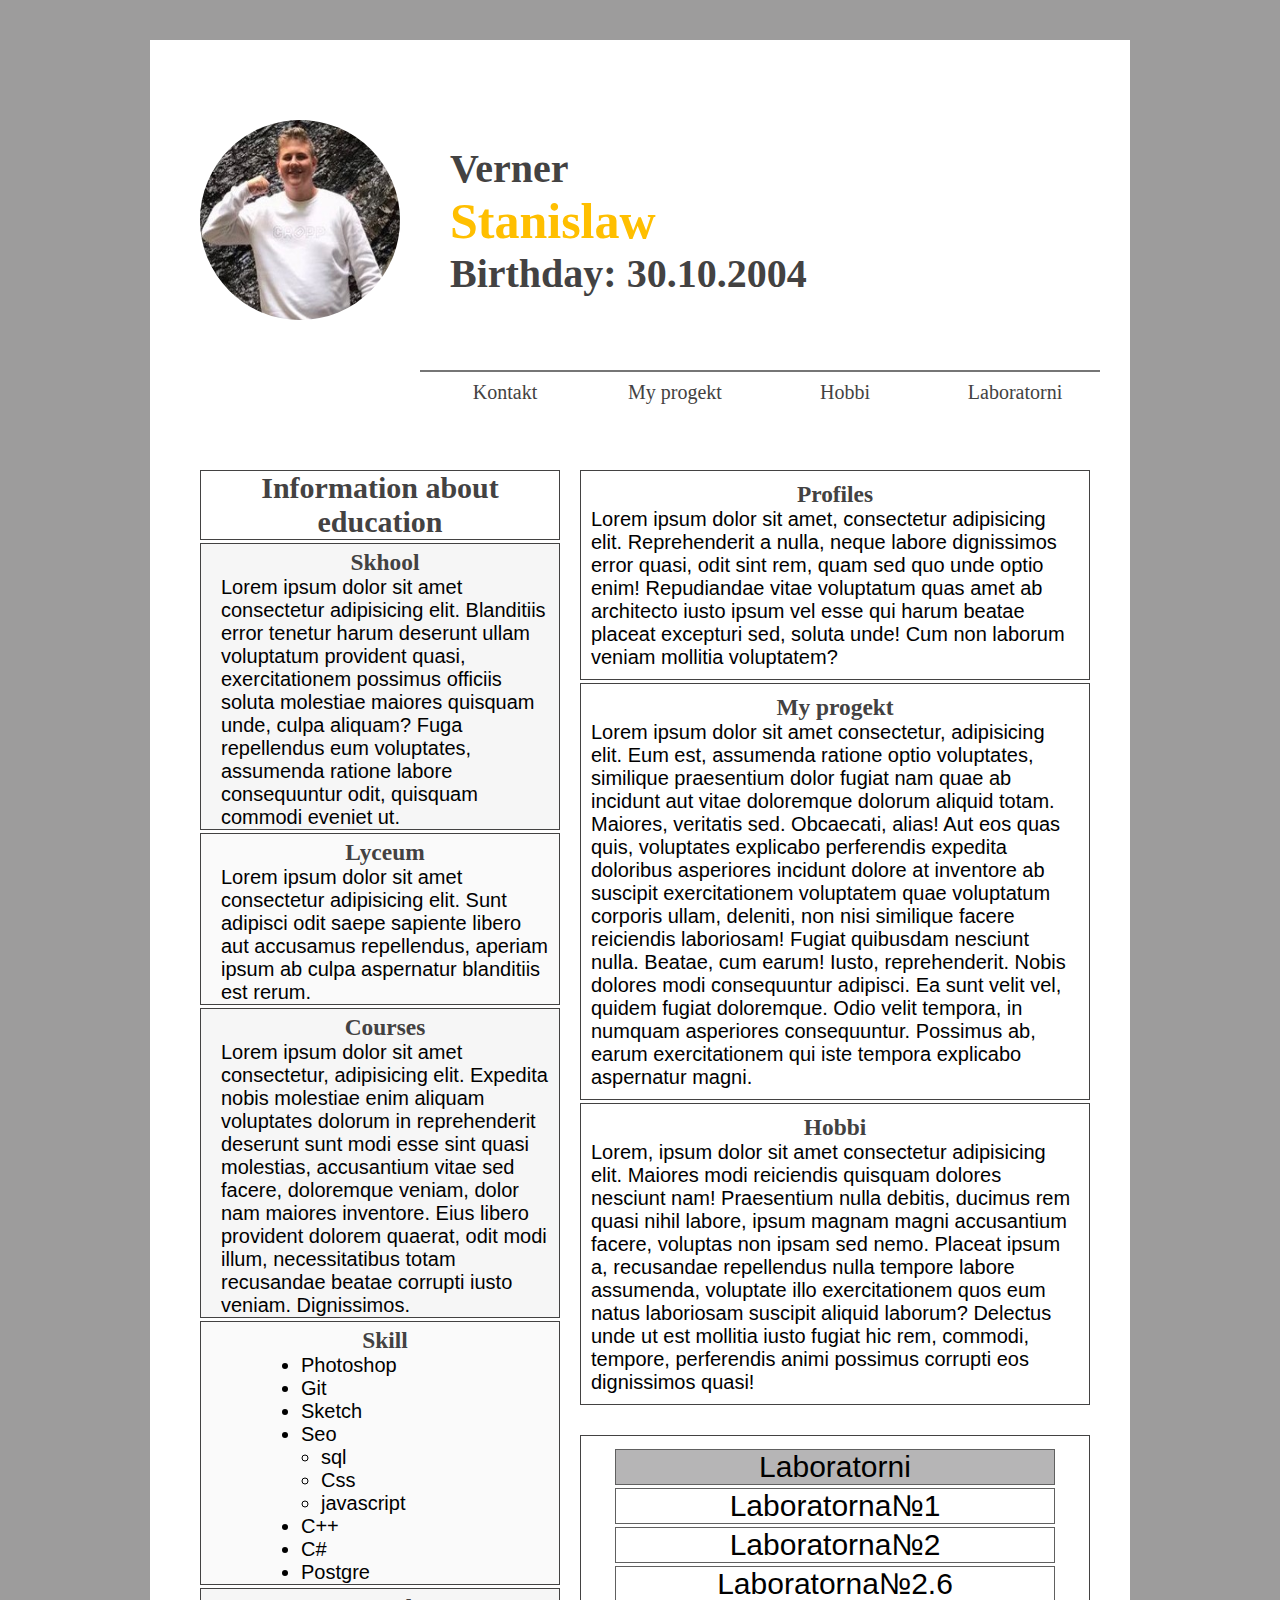
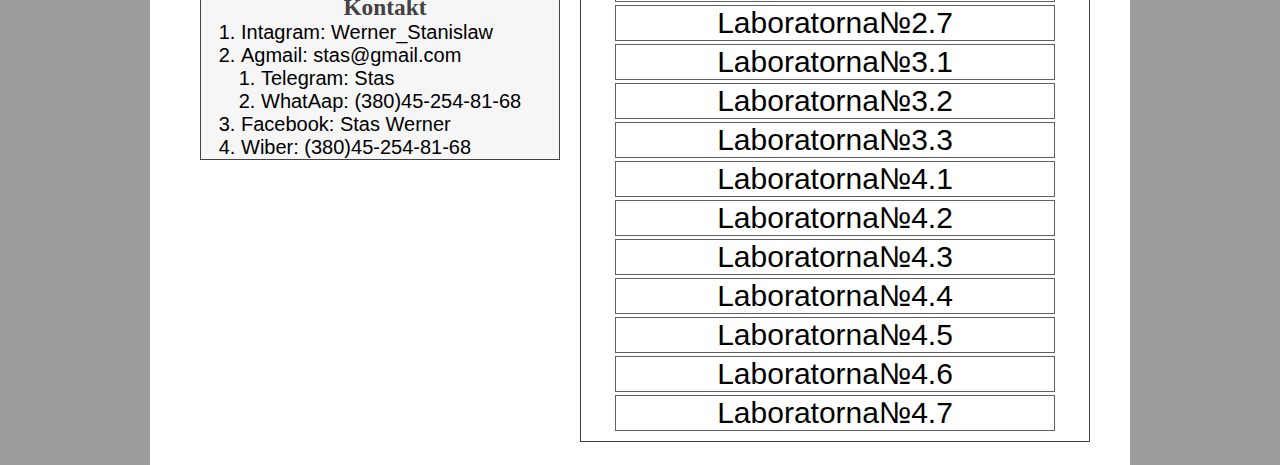
==== index.html @ 9cb5ce83 "Add files via upload" ====
<!DOCTYPE html>
<html lang="en">

<head>
   <meta charset="UTF-8">
   <meta http-equiv="X-UA-Compatible" content="IE=edge">
   <meta name="viewport" content="width=device-width, initial-scale=1.0">
   <link rel="stylesheet" href="css/style.css">
   <title>Verner Stanislav</title>
</head>

<body>
   <div class="container">
      <div class="opus">
         <div class="foto">
            <img src="img/стас.jpg" alt="#">
         </div>
         <div class="name_surname">
            <h1>
               <p class="name">Verner</p>
               <p class="surname">Stanislaw</p>
               <p class="yer">Birthday: 30.10.2004</p>
            </h1>
         </div>
      </div>
      <nav>
         <ul class="menu_goruz">
            <li><a href="#Kontakt">Kontakt</a></li>
            <li><a href="#My_progekt">My progekt</a></li>
            <li><a href="#Hobbi">Hobbi</a></li>
            <li><a href="#Laboratorni">Laboratorni</a></li>
         </ul>
      </nav>

      <div class="blokk">
         <div class="left">
            <h2>Information about education</h2>
            <div class="gray">
               <h3>Skhool</h3>
               <p>
                  Lorem ipsum dolor sit amet consectetur adipisicing elit. Blanditiis error tenetur harum deserunt ullam
                  voluptatum provident quasi, exercitationem possimus officiis soluta molestiae maiores quisquam unde,
                  culpa aliquam? Fuga repellendus eum voluptates, assumenda ratione labore consequuntur odit, quisquam
                  commodi eveniet ut.
               </p>
            </div>
            <div class="white">
               <h3>Lyceum</h3>
               <p>Lorem ipsum dolor sit amet consectetur adipisicing elit. Sunt adipisci odit saepe sapiente libero aut
                  accusamus repellendus, aperiam ipsum ab culpa aspernatur blanditiis est rerum.</p>
            </div>
            <div class="gray">
               <h3>Courses</h3>
               <p>Lorem ipsum dolor sit amet consectetur, adipisicing elit. Expedita nobis molestiae enim aliquam
                  voluptates dolorum in reprehenderit deserunt sunt modi esse sint quasi molestias, accusantium vitae
                  sed facere, doloremque veniam, dolor nam maiores inventore. Eius libero provident dolorem quaerat,
                  odit modi illum, necessitatibus totam recusandae beatae corrupti iusto veniam. Dignissimos.</p>
            </div>
            <div class="white">
               <h3>Skill</h3>
               <ul class="position">
                  <li>Photoshop</li>
                  <li>Git</li>
                  <li>Sketch</li>
                  <li>Seo</li>
                  <ul class="position_ul">
                     <li>sql</li>
                     <li>Css</li>
                     <li>javascript</li>
                  </ul>
                  <li>C++</li>
                  <li>C#</li>
                  <li>Postgre</li>
               </ul>
            </div>

            <div class="gray">
               <h3 id="Kontakt">Kontakt</h3>
               <ol class="position_oll">
                  <li>Intagram: Werner_Stanislaw</li>
                  <li>Agmail: stas@gmail.com</li>
                  <ol class="position_ol">
                     <li>Telegram: Stas</li>
                     <li>WhatAap: (380)45-254-81-68</li>
                  </ol>
                  <li>Facebook: Stas Werner</li>
                  <li>Wiber: (380)45-254-81-68</li>
               </ol>
            </div>
         </div>

         <div class="right">
            <div class="text">
               <h3>Profiles</h3>
               Lorem ipsum dolor sit amet, consectetur adipisicing elit. Reprehenderit a nulla, neque labore dignissimos
               error quasi, odit sint rem, quam sed quo unde optio enim! Repudiandae vitae voluptatum quas amet ab
               architecto iusto ipsum vel esse qui harum beatae placeat excepturi sed, soluta unde! Cum non laborum
               veniam mollitia voluptatem?
            </div>

            <div class="text">
               <h3 id="My_progekt">My progekt</h3>
               Lorem ipsum dolor sit amet consectetur, adipisicing elit. Eum est, assumenda ratione optio voluptates,
               similique praesentium dolor fugiat nam quae ab incidunt aut vitae doloremque dolorum aliquid totam.
               Maiores, veritatis sed. Obcaecati, alias! Aut eos quas quis, voluptates explicabo perferendis expedita
               doloribus asperiores incidunt dolore at inventore ab suscipit exercitationem voluptatem quae voluptatum
               corporis ullam, deleniti, non nisi similique facere reiciendis laboriosam! Fugiat quibusdam nesciunt
               nulla. Beatae, cum earum! Iusto, reprehenderit. Nobis dolores modi consequuntur adipisci. Ea sunt velit
               vel, quidem fugiat doloremque. Odio velit tempora, in numquam asperiores consequuntur. Possimus ab, earum
               exercitationem qui iste tempora explicabo aspernatur magni.
            </div>

            <div class="text">
               <h3 id="Hobbi">Hobbi</h3>
               Lorem, ipsum dolor sit amet consectetur adipisicing elit. Maiores modi reiciendis quisquam dolores
               nesciunt nam! Praesentium nulla debitis, ducimus rem quasi nihil labore, ipsum magnam magni accusantium
               facere, voluptas non ipsam sed nemo. Placeat ipsum a, recusandae repellendus nulla tempore labore
               assumenda, voluptate illo exercitationem quos eum natus laboriosam suscipit aliquid laborum? Delectus
               unde ut est mollitia iusto fugiat hic rem, commodi, tempore, perferendis animi possimus corrupti eos
               dignissimos quasi!
            </div>

            <nav id="LR">
               <ul class="text lab_menu">
                  <li id="Laboratorni" class="lab">Laboratorni</li>
                  <li><a target="_blank" href="#">Laboratorna№1</a></li>
                  <li><a target="_blank" href="#">Laboratorna№2</a></li>
                  <li><a target="_blank" href="../Стас/LR 2/HTML/lab2-6.html">Laboratorna№2.6</a></li>
                  <li><a target="_blank" href="../Стас/LR 2/HTML/lab2-7.html">Laboratorna№2.7</a></li>
                  <li><a target="_blank" href="../Стас/LR 3.1/cat.html">Laboratorna№3.1</a></li>
                  <li><a target="_blank" href="../Стас/LR 3.2/cat2.html">Laboratorna№3.2</a></li>
                  <li><a target="_blank" href="../Стас/LR 3.3/menu.html">Laboratorna№3.3</a></li>
                  <li><a target="_blank" href="../Стас/LR 4/task 1/task1.html">Laboratorna№4.1</a></li>
                  <li><a target="_blank" href="../Стас/LR 4/task 2/cossacs.html">Laboratorna№4.2</a></li>
                  <li><a target="_blank" href="../Стас/LR 4/task 3/task3.html">Laboratorna№4.3</a></li>
                  <li><a target="_blank" href="../Стас/LR 4/task 4/task4.html">Laboratorna№4.4</a></li>
                  <li><a target="_blank" href="../Стас/LR 4/task 5/task5.html">Laboratorna№4.5</a></li>
                  <li><a target="_blank" href="../Стас/LR 4/task 6/task6.html">Laboratorna№4.6</a></li>
                  <li><a target="_blank" href="../Стас/LR 4/task 7/task7.html">Laboratorna№4.7</a></li>
               </ul>
            </nav>
         </div>
      </div>
   </div>
</body>

</html>
---- css/style.css ----
* {
  margin: 0;
  padding: 0;
  box-sizing: border-box;
}

body {
  background-color: rgb(157, 156, 156);
}

.container {
  width: 980px;
  min-height: 500px;
  background-color: white;
  margin: 40px auto 0 auto;
  padding: 80px 30px 20px 50px;
}

.foto {
  width: 200px;
  height: 200px;
  border-radius: 50%;
  overflow: hidden;
}

img {
  margin: 0 auto;
  width: 200px;
  height: 200px;
}

.opus {
  display: flex;
}

.name_surname {
  width: 600px;
  height: 200px;
  margin: 0 auto;
  padding-top: 25px;

}

.name,
.surname,
.yer {
  width: 50%;
  font-size: 40px;
}

.name,
.yer {
  color: #434242;
}

.surname {
  font-size: 50px;
  color: #ffbf00;
}

.yer {
  width: 100%;
}

.menu_goruz {
  margin-top: 50px;
  list-style: none;
  display: flex;
  justify-content: right;
}

.menu_goruz a {
  display: block;
  width: 170px;
  height: 40px;
  text-decoration: none;
  line-height: 40px;
  text-align: center;
  font-size: 20px;
  color: #434242;
  border-top: 2px solid #767676;
}

.menu_goruz a:hover {
  background-color: #767676d2;
  color: black;
  border: 1px solid #292929;
}

.blokk {
  width: 100%;
  display: flex;
  margin-top: 60px;

}

.left {
  width: 40%;
}


.left h2,
h3 {
  text-align: center;
  color: #434242;
  font-family: 'Times New Roman', Times, serif;
}

.left h2 {
  border: 1px solid #434242;
  font-size: 30px;
}

.gray,
.white {
  background-color: #c0c0c023;
  padding: 5px 10px 0 20px;
  margin-top: 3px;
  border: 1px solid #434242;
  font-family: Arial, Helvetica, sans-serif;
  font-size: 20px;
}

.white {
  background-color: #edebeb45;
}

.position li {
  margin-left: 80px;
}

.position_ul li {
  margin-left: 100px;
}

.position_oll li {
  margin-left: 20px;
}

.position_ol li {
  margin-left: 40px;
}

.right {
  width: 60%;
  padding: 0 10px 0 20px;
}

.text {
  padding: 10px;
  border: 1px solid #434242;
  margin-bottom: 3px;
  font-size: 20px;
  font-family: Arial, Helvetica, sans-serif;
}

.text p {
  font-size: 40px;
}

.lab_menu {
  list-style: none;
  margin-top: 30px;
}

.lab_menu a,
.lab {
  display: block;
  width: 90%;
  text-align: center;
  color: black;
  text-decoration: none;
  font-size: 30px;
  border: 1px solid #606060;
  margin: 3px auto 0 auto;
}

.lab {
  background-color: #b6b5b6;
}

.lab_menu a:hover {
  background-color: #7676766a;
  color: black;
  border: 1px solid #292929;
}
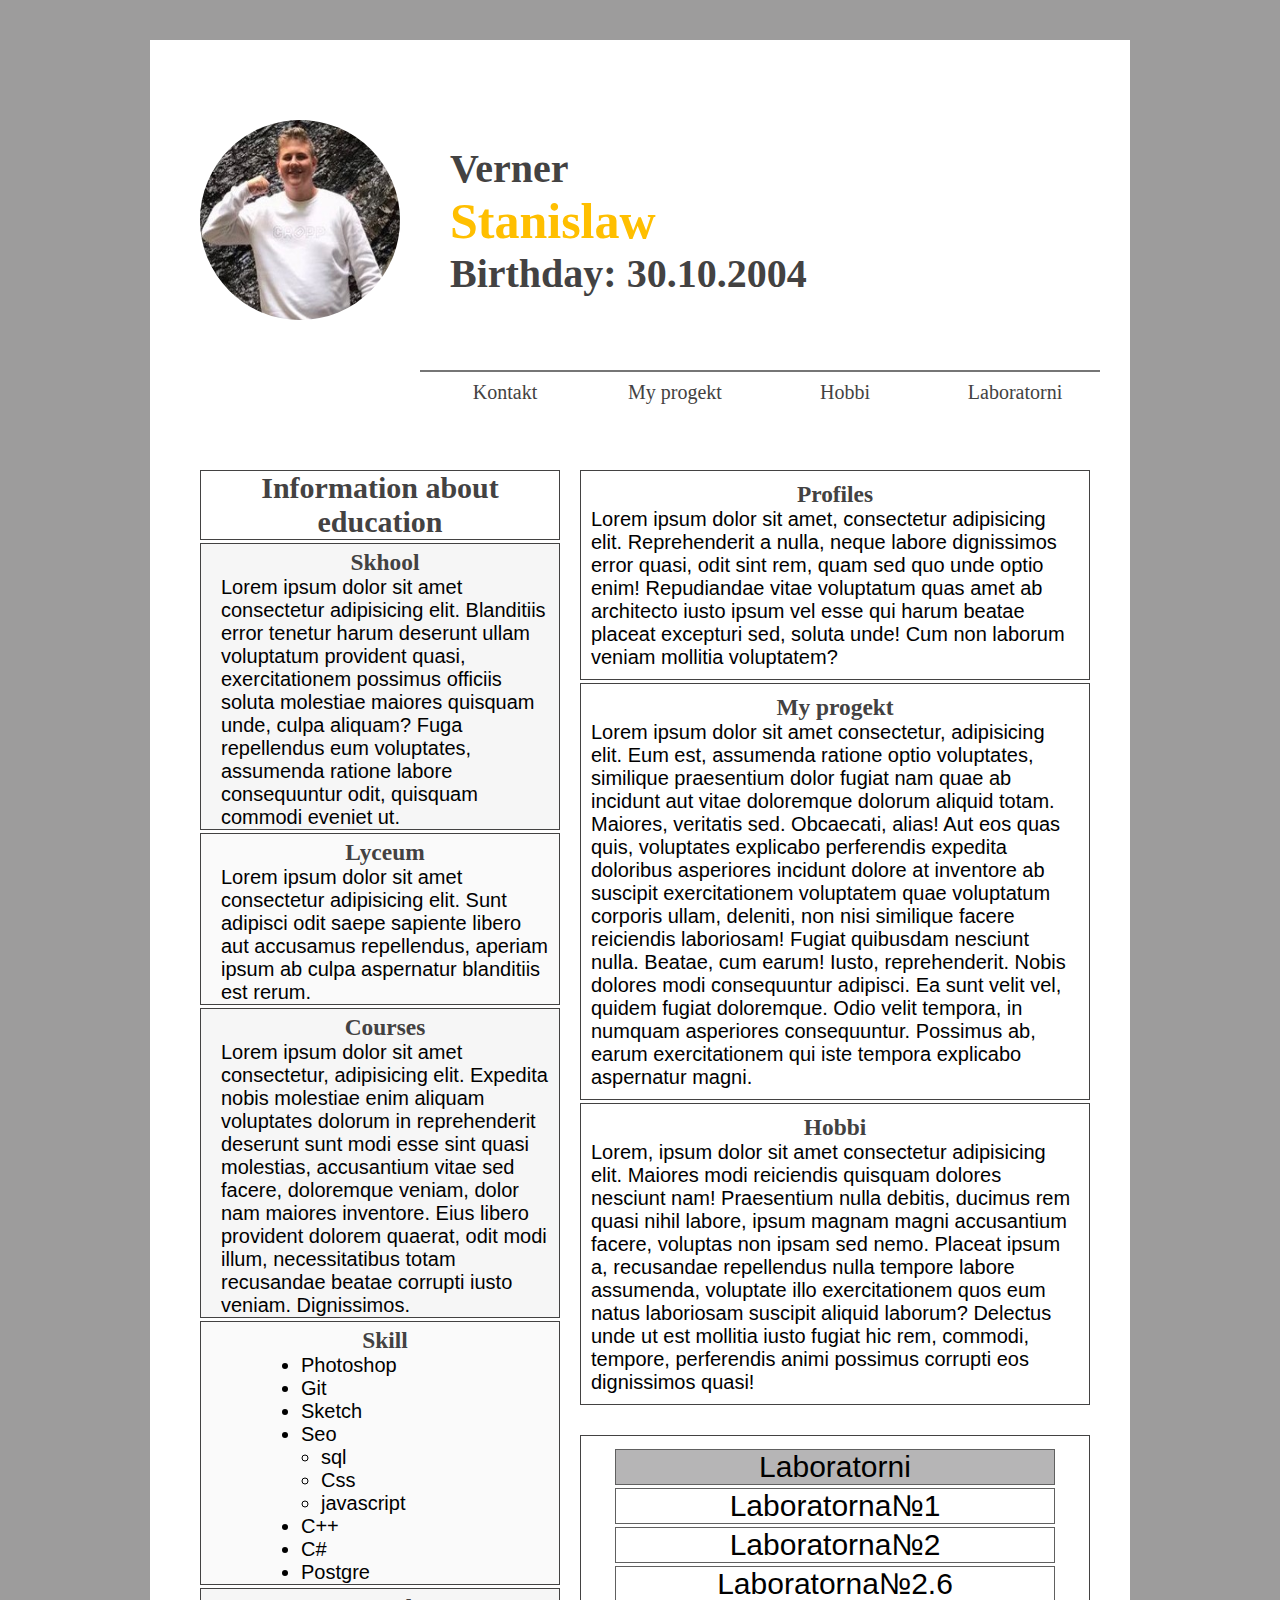
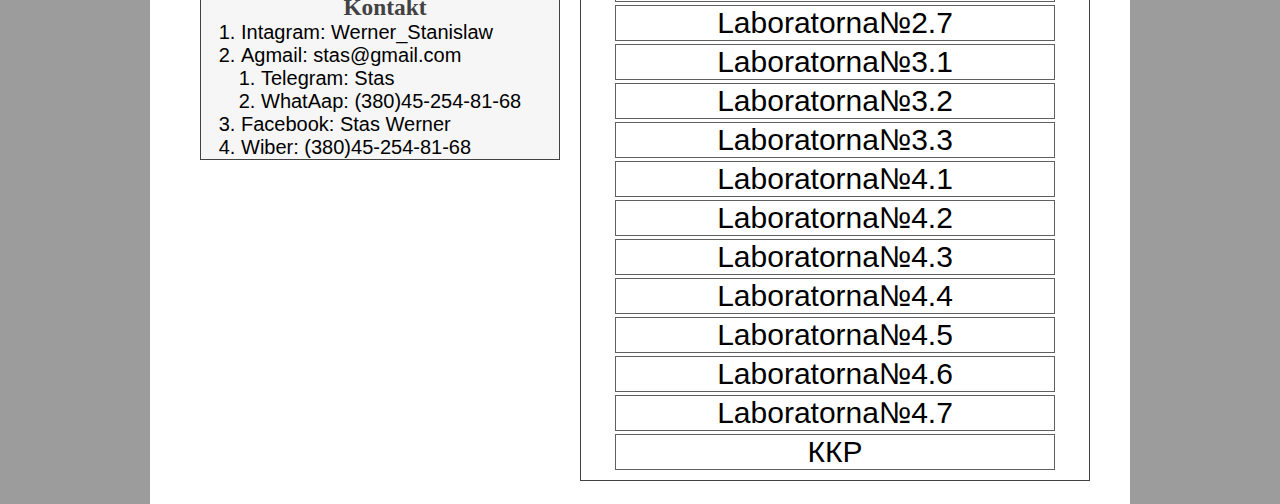
==== commit 841ddb56: "lr" ====
--- a/index.html
+++ b/index.html
@@ -125,18 +125,19 @@
                   <li id="Laboratorni" class="lab">Laboratorni</li>
                   <li><a target="_blank" href="#">Laboratorna№1</a></li>
                   <li><a target="_blank" href="#">Laboratorna№2</a></li>
-                  <li><a target="_blank" href="../Стас/LR 2/HTML/lab2-6.html">Laboratorna№2.6</a></li>
-                  <li><a target="_blank" href="../Стас/LR 2/HTML/lab2-7.html">Laboratorna№2.7</a></li>
-                  <li><a target="_blank" href="../Стас/LR 3.1/cat.html">Laboratorna№3.1</a></li>
-                  <li><a target="_blank" href="../Стас/LR 3.2/cat2.html">Laboratorna№3.2</a></li>
-                  <li><a target="_blank" href="../Стас/LR 3.3/menu.html">Laboratorna№3.3</a></li>
-                  <li><a target="_blank" href="../Стас/LR 4/task 1/task1.html">Laboratorna№4.1</a></li>
-                  <li><a target="_blank" href="../Стас/LR 4/task 2/cossacs.html">Laboratorna№4.2</a></li>
-                  <li><a target="_blank" href="../Стас/LR 4/task 3/task3.html">Laboratorna№4.3</a></li>
-                  <li><a target="_blank" href="../Стас/LR 4/task 4/task4.html">Laboratorna№4.4</a></li>
-                  <li><a target="_blank" href="../Стас/LR 4/task 5/task5.html">Laboratorna№4.5</a></li>
-                  <li><a target="_blank" href="../Стас/LR 4/task 6/task6.html">Laboratorna№4.6</a></li>
-                  <li><a target="_blank" href="../Стас/LR 4/task 7/task7.html">Laboratorna№4.7</a></li>
+                  <li><a target="_blank" href="../laboratorni/LR 2/HTML/lab2-6.html">Laboratorna№2.6</a></li>
+                  <li><a target="_blank" href="../laboratorni/LR 2/HTML/lab2-7.html">Laboratorna№2.7</a></li>
+                  <li><a target="_blank" href="../laboratorni/LR 3.1/cat.html">Laboratorna№3.1</a></li>
+                  <li><a target="_blank" href="../laboratorni/LR 3.2/cat2.html">Laboratorna№3.2</a></li>
+                  <li><a target="_blank" href="../laboratorni/LR 3.3/menu.html">Laboratorna№3.3</a></li>
+                  <li><a target="_blank" href="../laboratorni/LR 4/task 1/task1.html">Laboratorna№4.1</a></li>
+                  <li><a target="_blank" href="../laboratorni/LR 4/task 2/cossacs.html">Laboratorna№4.2</a></li>
+                  <li><a target="_blank" href="../laboratorni/LR 4/task 3/task3.html">Laboratorna№4.3</a></li>
+                  <li><a target="_blank" href="../laboratorni/LR 4/task 4/task4.html">Laboratorna№4.4</a></li>
+                  <li><a target="_blank" href="../laboratorni/LR 4/task 5/task5.html">Laboratorna№4.5</a></li>
+                  <li><a target="_blank" href="../laboratorni/LR 4/task 6/task6.html">Laboratorna№4.6</a></li>
+                  <li><a target="_blank" href="../laboratorni/LR 4/task 7/task7.html">Laboratorna№4.7</a></li>
+                  <li><a target="_blank" href="../laboratorni/memostra/index.html">ККР</a></li>
                </ul>
             </nav>
          </div>
@@ -144,4 +145,4 @@
    </div>
 </body>
 
-</html>+</html>
